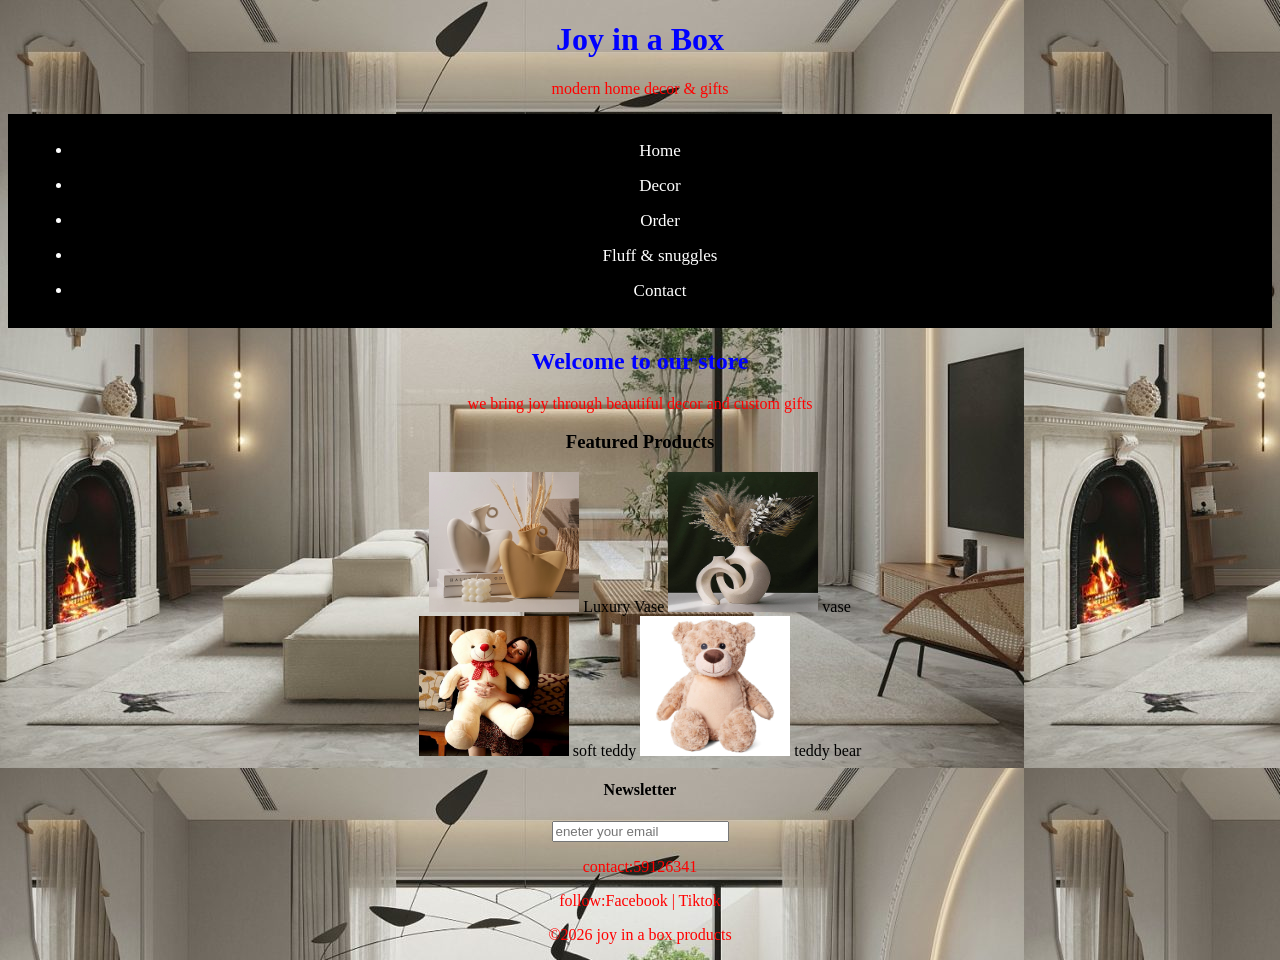
==== index.html @ 93b41479 "Add files via upload" ====
<!DOCTYPE html>
<html>
<head>
     <title>Joy in a Box</title>
     <link rel="stylesheet" href="tholoana.css">
</head>
<body>
<header>
       <h1>Joy in a Box</h1>
       <p>modern home decor & gifts</p>
</header>

<nav>
<ul>
<li><a href="index.html">Home</a></li>
<li><a href="decor.html">Decor</a></li>
<li><a href="made-to-order.html">Order</a></li>
<li><a href="snuggles.html">Fluff & snuggles</a></li>
<li><a href="contact.html">Contact</a></li>
</ul>
</nav>

<h2>Welcome to our store</h2>
<p>we bring joy through beautiful decor and custom gifts</p>
<div>
<h3>Featured Products</h3>
<img src="vase.jpg" width="150" height="140">
<span>Luxury Vase</span>
<img src="vase2.jpg" width="150" height="140">
<span>vase</span>
</div>

<div>                                 
<img src="soft-teddy.jpg" width="150" height="140">
soft teddy<span>
<img src="teddy-bear.jpg" width="150" height="140">
teddy bear</span> 
</div>

<footer>
<h4>Newsletter</h4>
<input type="email" placeholder="eneter your email">
<p>contact:59126341</p>
<p>follow:Facebook | Tiktok </p>
<div>
<p>&copy;2026 joy in a box products</p>
</div>
</footer>

</html>
</body>
---- tholoana.css ----
body{  background-image:url("home-decor2.jpg");
      text-align:center;
}
p {
   color:red;
   text-align:center;
}
h1 {
   color:blue;text-align:center;
}
h2 {
color:blue;text-align:center;
}
li {color:white;
    text-align:none;
}

    
top-icons {text-align:right;
           padding:10px;
}

nav{ background-color:black;
     overflow:hidden;
     text-align:center;
     font-size:17px;
     text-color:white;
     padding:10px;
     margin:0;
}
nav li{
     margin:15px;
}
nav a{
      color:white; text-decoration:none;
}
product {
         background: white;
         padding:15px;
         width:200px;
         text-align:center;
}
.footer {
      background:black;
        text-align:center;
       color:white;
        padding:15px;
        margin-top:20px;
}
whatsapp {
          poitsion:fixed;
          bottom:70px;
          right:20px;
          background-color:green;
          color:white;
          padding:10px;
          border-radius:50%;
}
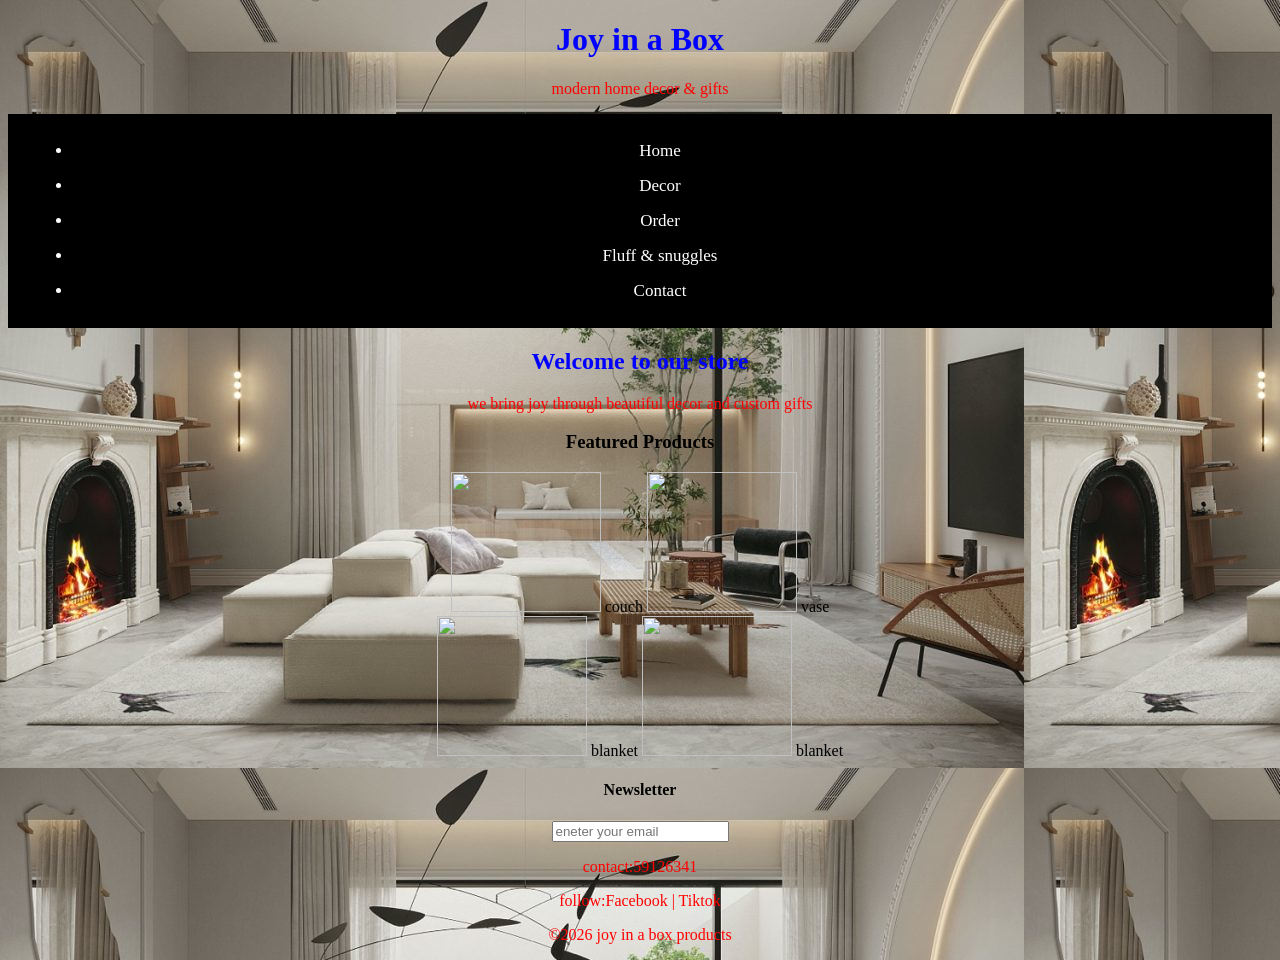
==== commit bb4fede6: "Modify featured products and images in index.html Updated product images and descriptions in the HTM" ====
--- a/index.html
+++ b/index.html
@@ -24,17 +24,17 @@
 <p>we bring joy through beautiful decor and custom gifts</p>
 <div>
 <h3>Featured Products</h3>
-<img src="vase.jpg" width="150" height="140">
-<span>Luxury Vase</span>
-<img src="vase2.jpg" width="150" height="140">
+<img src="couch.jpg" width="150" height="140">
+<span>couch</span>
+<img src="wall.jpg" width="150" height="140">
 <span>vase</span>
 </div>
 
 <div>                                 
-<img src="soft-teddy.jpg" width="150" height="140">
-soft teddy<span>
-<img src="teddy-bear.jpg" width="150" height="140">
-teddy bear</span> 
+<img src="winter-blanket.jpg" width="150" height="140">
+blanket<span>
+<img src="blankets.jpg" width="150" height="140">
+blanket</span> 
 </div>
 
 <footer>
@@ -48,4 +48,4 @@
 </footer>
 
 </html>
-</body>+</body>
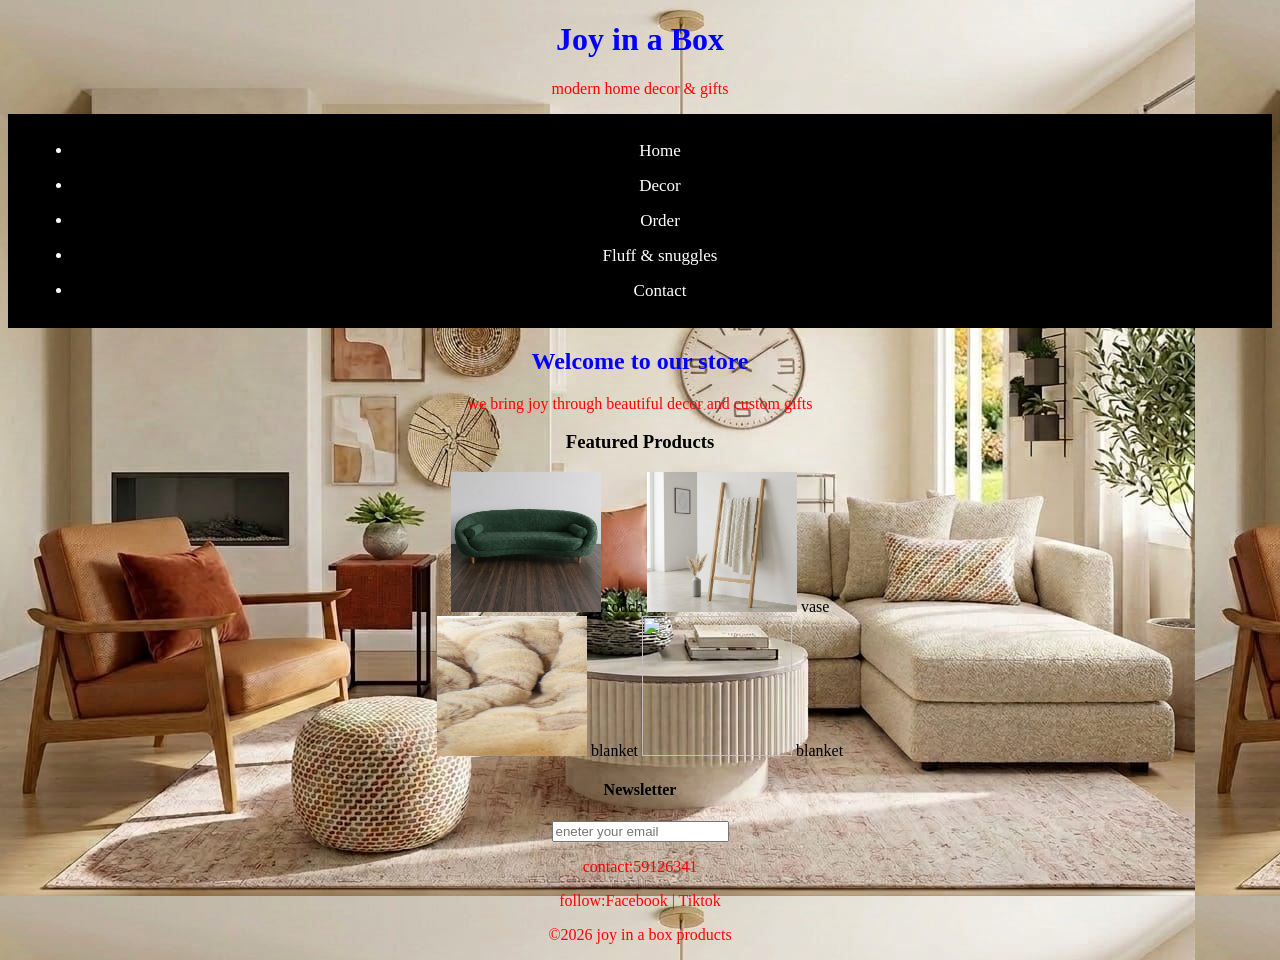
==== commit a904881a: "Fix image extensions and improve HTML formatting Updated image file extensions and corrected HTML st" ====
--- a/index.html
+++ b/index.html
@@ -24,16 +24,16 @@
 <p>we bring joy through beautiful decor and custom gifts</p>
 <div>
 <h3>Featured Products</h3>
-<img src="couch.jpg" width="150" height="140">
+<img src="couch.jpeg" width="150" height="140">
 <span>couch</span>
-<img src="wall.jpg" width="150" height="140">
+<img src="wall.jpeg" width="150" height="140">
 <span>vase</span>
 </div>
 
 <div>                                 
-<img src="winter-blanket.jpg" width="150" height="140">
+<img src="winter-blanket.jpeg" width="150" height="140">
 blanket<span>
-<img src="blankets.jpg" width="150" height="140">
+<img src="blanket2.jpeg" width="150" height="140">
 blanket</span> 
 </div>
 
--- a/tholoana.css
+++ b/tholoana.css
@@ -1,5 +1,5 @@
 
-body{  background-image:url("home-decor2.jpg");
+body{  background-image:url("decor.jpeg");
       text-align:center;
 }
 p {
